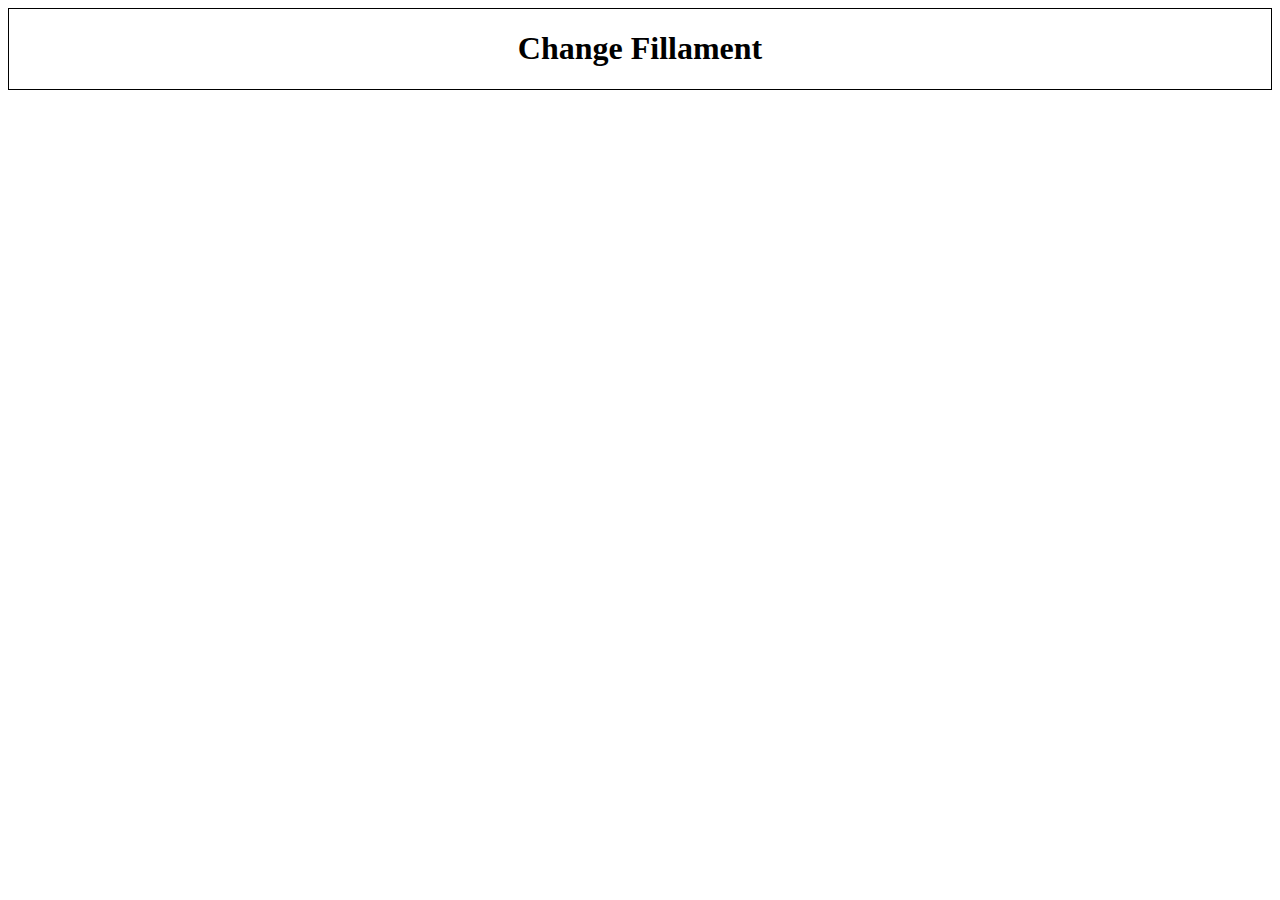
==== static/change_fillament.html @ a1166d64 "." ====
<!doctype html>
<html lang="en">
	<head>
		<meta charset="utf-8">
		<meta name="viewport" content="width=device-width, initial-scale=1">
		<title>3D Printer</title>
		<script
			src="https://code.jquery.com/jquery-3.6.0.min.js"
			integrity="sha256-/xUj+3OJU5yExlq6GSYGSHk7tPXikynS7ogEvDej/m4="
			crossorigin="anonymous"></script>
		<link href="https://cdn.jsdelivr.net/npm/bootstrap@5.2.0-beta1/dist/css/bootstrap.min.css" rel="stylesheet" integrity="sha384-0evHe/X+R7YkIZDRvuzKMRqM+OrBnVFBL6DOitfPri4tjfHxaWutUpFmBp4vmVor" crossorigin="anonymous">
		<style>
		.title_bar { border: 1px #000 solid; text-align: center; }
		</style>
	</head>
	<body>
		<div class="container-fluid title_bar">
			<h1>Change Fillament</h1>
		</div>
		<script src="https://cdn.jsdelivr.net/npm/bootstrap@5.2.0-beta1/dist/js/bootstrap.bundle.min.js" integrity="sha384-pprn3073KE6tl6bjs2QrFaJGz5/SUsLqktiwsUTF55Jfv3qYSDhgCecCxMW52nD2" crossorigin="anonymous"></script>
	</body>
</html>
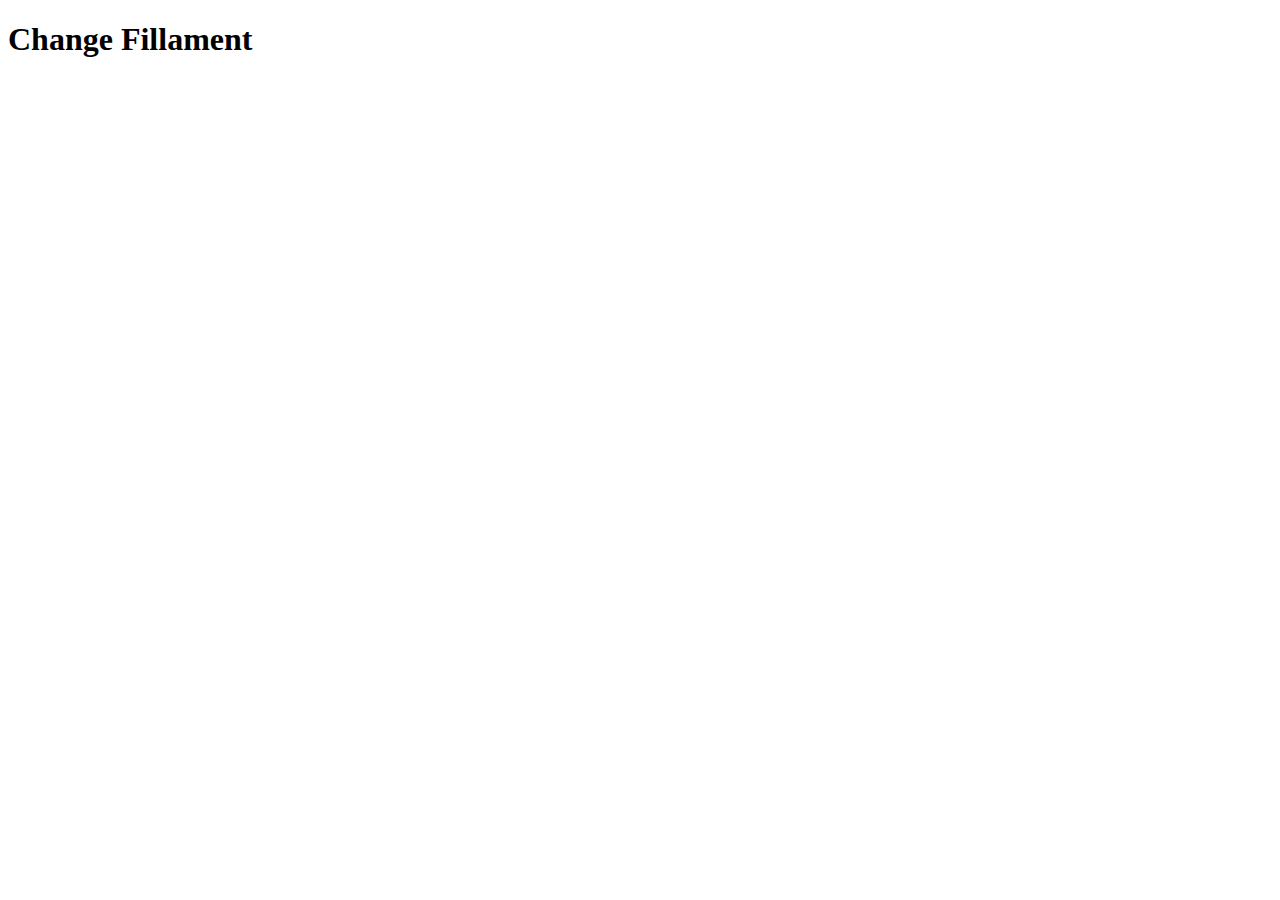
==== commit 999965e3: "s" ====
--- a/static/change_fillament.html
+++ b/static/change_fillament.html
@@ -9,9 +9,7 @@
 			integrity="sha256-/xUj+3OJU5yExlq6GSYGSHk7tPXikynS7ogEvDej/m4="
 			crossorigin="anonymous"></script>
 		<link href="https://cdn.jsdelivr.net/npm/bootstrap@5.2.0-beta1/dist/css/bootstrap.min.css" rel="stylesheet" integrity="sha384-0evHe/X+R7YkIZDRvuzKMRqM+OrBnVFBL6DOitfPri4tjfHxaWutUpFmBp4vmVor" crossorigin="anonymous">
-		<style>
-		.title_bar { border: 1px #000 solid; text-align: center; }
-		</style>
+		<link href="/css/style.css" rel="stylesheet" >
 	</head>
 	<body>
 		<div class="container-fluid title_bar">
